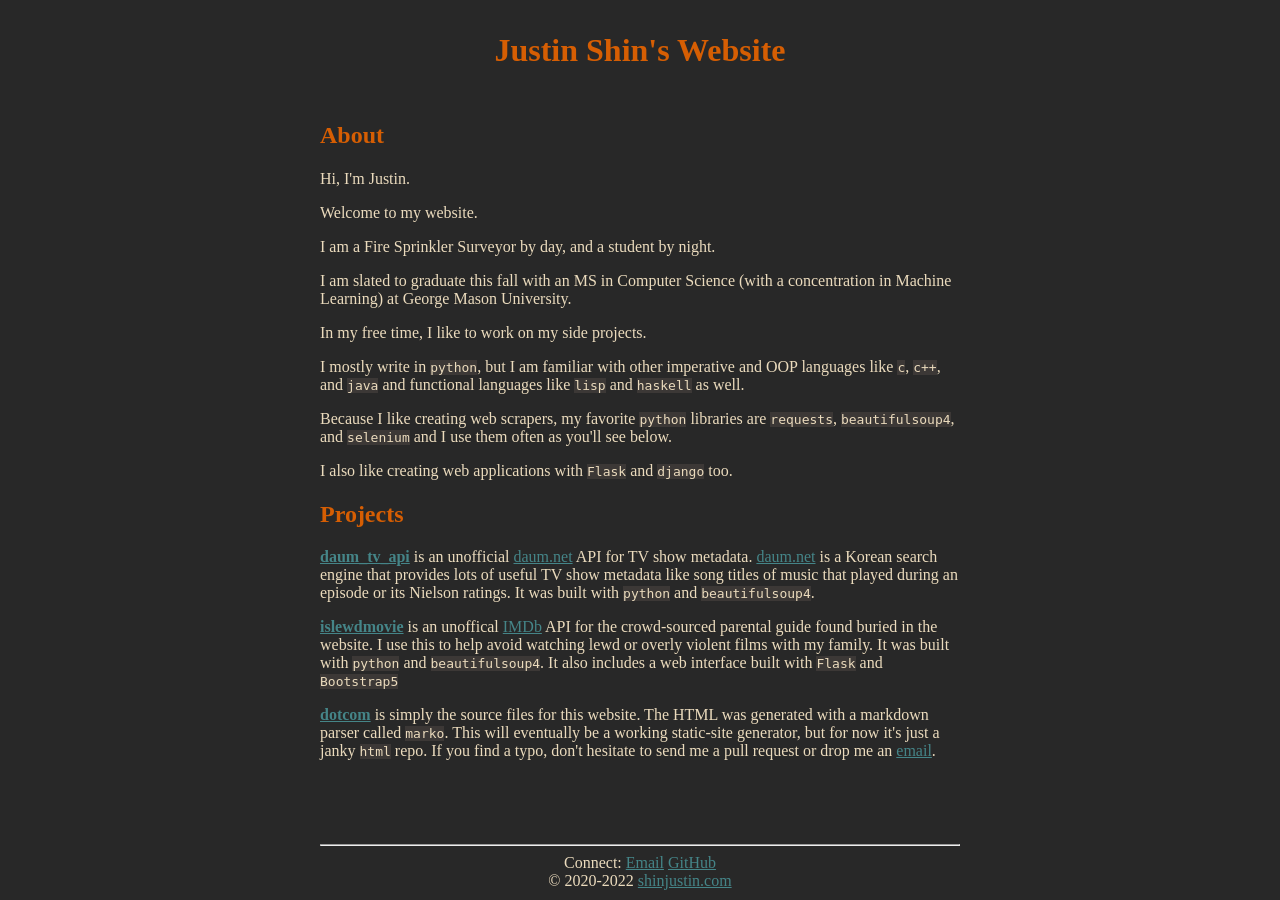
==== public/index.html @ fac4f3d6 "First commit" ====
<!DOCTYPE html>
<html lang="en">
    <head>
        <title>Justin Shin's Website</title>
        <meta name="viewport" content="width=device-width, initial-scale=1.0">
        <style>
html, body {
    height: 100%;
}
body {
    background-color: #282828;
    color: #ebdbbd;
    margin: 0em auto;
    max-width: 40em;
    padding: 0 .62em;
    display: flex;
    flex-direction: column;
}
header, footer {
    text-align: center;
    padding: .62em 0;
}
footer {
    flex-shrink: 0;
}
article {
    flex: 1 0 auto;
}
h1,h2,h3 {
    line-height: 1.2;
    color: #d65e03;
}
a {
    color: #458588
}
code {
    background-color: #3c3836;
}
        </style>
    </head>
    <body>
        <header>
            <h1>Justin Shin's Website</h1>
        </header>
        <article>
            <h2>About</h2>
            <p>Hi, I'm Justin.</p>
            <p>Welcome to my website.</p>
            <p>I am a Fire Sprinkler Surveyor by day, and a student by night.</p>
            <p>I am slated to graduate this fall with an MS in Computer Science (with a concentration in Machine Learning) at George Mason University.</p>
            <p>In my free time, I like to work on my side projects.</p>
            <p>I mostly write in <code>python</code>, but I am familiar with other imperative and OOP languages like <code>c</code>, <code>c++</code>,  and <code>java</code> and functional languages like <code>lisp</code> and <code>haskell</code> as well.</p>
            <p>Because I like creating web scrapers, my favorite <code>python</code> libraries are <code>requests</code>, <code>beautifulsoup4</code>, and <code>selenium</code> and I use them often as you'll see below.</p>
            <p>I also like creating web applications with <code>Flask</code> and <code>django</code> too.</p>
            <h2>Projects</h2>
            <p><strong><a href="https://github.com/shinjustin/daum_tv_api">daum_tv_api</a></strong>
            is an unofficial <a href="https://daum.net">daum.net</a> API for TV show metadata.
            <a href="https://daum.net">daum.net</a> is a Korean search engine that provides lots of useful TV show metadata like song titles of music that played during an episode or its Nielson ratings.
            It was built with <code>python</code> and <code>beautifulsoup4</code>.</p>
            <p><a href="https://github.com/shinjustin/islewdmovie"><strong>islewdmovie</strong></a>
            is an unoffical <a href="https://imdb.com">IMDb</a> API for the crowd-sourced parental guide found buried in the website.
            I use this to help avoid watching lewd or overly violent films with my family.
            It was built with <code>python</code> and <code>beautifulsoup4</code>.
            It also includes a web interface built with <code>Flask</code> and <code>Bootstrap5</code></p>
            <p><strong><a href="https://github.com/shinjustin/dotcom">dotcom</a></strong>
            is simply the source files for this website.
            The HTML was generated with a markdown parser called <code>marko</code>.
            This will eventually be a working static-site generator, but for now it's just a janky <code>html</code> repo.
            If you find a typo, don't hesitate to send me a pull request or drop me an <a href="emailto:aloha@shinjustin.com">email</a>.</p>
        </article>
        <footer>
            <hr>
            <nav>
                Connect: 
                <a href="emailto:aloha@shinjustin.com">Email</a>
                <a href="https://github.com/shinjustin">GitHub</a>
            </nav>
            <div>&copy; 2020-2022 <a href="/">shinjustin.com</a></div>
        </footer>
    </body>
</html>
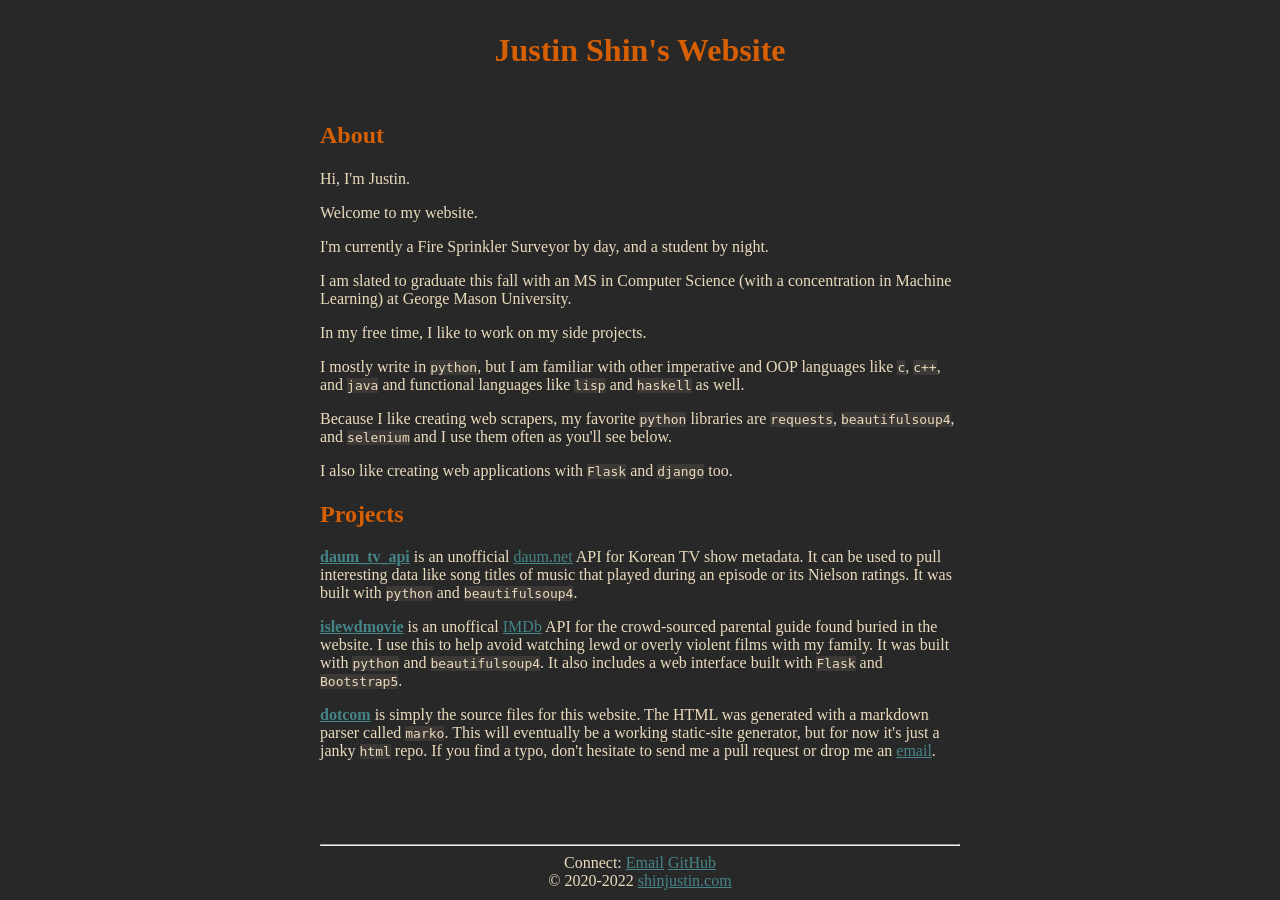
==== commit 3feac7bc: "Add tiny tweak to actual index.html" ====
--- a/public/index.html
+++ b/public/index.html
@@ -46,7 +46,7 @@
             <h2>About</h2>
             <p>Hi, I'm Justin.</p>
             <p>Welcome to my website.</p>
-            <p>I am a Fire Sprinkler Surveyor by day, and a student by night.</p>
+            <p>I'm currently a Fire Sprinkler Surveyor by day, and a student by night.</p>
             <p>I am slated to graduate this fall with an MS in Computer Science (with a concentration in Machine Learning) at George Mason University.</p>
             <p>In my free time, I like to work on my side projects.</p>
             <p>I mostly write in <code>python</code>, but I am familiar with other imperative and OOP languages like <code>c</code>, <code>c++</code>,  and <code>java</code> and functional languages like <code>lisp</code> and <code>haskell</code> as well.</p>
@@ -54,25 +54,25 @@
             <p>I also like creating web applications with <code>Flask</code> and <code>django</code> too.</p>
             <h2>Projects</h2>
             <p><strong><a href="https://github.com/shinjustin/daum_tv_api">daum_tv_api</a></strong>
-            is an unofficial <a href="https://daum.net">daum.net</a> API for TV show metadata.
-            <a href="https://daum.net">daum.net</a> is a Korean search engine that provides lots of useful TV show metadata like song titles of music that played during an episode or its Nielson ratings.
+            is an unofficial <a href="https://daum.net">daum.net</a> API for Korean TV show metadata.
+            It can be used to pull interesting data like song titles of music that played during an episode or its Nielson ratings.
             It was built with <code>python</code> and <code>beautifulsoup4</code>.</p>
             <p><a href="https://github.com/shinjustin/islewdmovie"><strong>islewdmovie</strong></a>
             is an unoffical <a href="https://imdb.com">IMDb</a> API for the crowd-sourced parental guide found buried in the website.
             I use this to help avoid watching lewd or overly violent films with my family.
             It was built with <code>python</code> and <code>beautifulsoup4</code>.
-            It also includes a web interface built with <code>Flask</code> and <code>Bootstrap5</code></p>
+            It also includes a web interface built with <code>Flask</code> and <code>Bootstrap5</code>.</p>
             <p><strong><a href="https://github.com/shinjustin/dotcom">dotcom</a></strong>
             is simply the source files for this website.
             The HTML was generated with a markdown parser called <code>marko</code>.
             This will eventually be a working static-site generator, but for now it's just a janky <code>html</code> repo.
-            If you find a typo, don't hesitate to send me a pull request or drop me an <a href="emailto:aloha@shinjustin.com">email</a>.</p>
+            If you find a typo, don't hesitate to send me a pull request or drop me an <a href="mailto:aloha@shinjustin.com">email</a>.</p>
         </article>
         <footer>
             <hr>
             <nav>
                 Connect: 
-                <a href="emailto:aloha@shinjustin.com">Email</a>
+                <a href="mailto:aloha@shinjustin.com">Email</a>
                 <a href="https://github.com/shinjustin">GitHub</a>
             </nav>
             <div>&copy; 2020-2022 <a href="/">shinjustin.com</a></div>
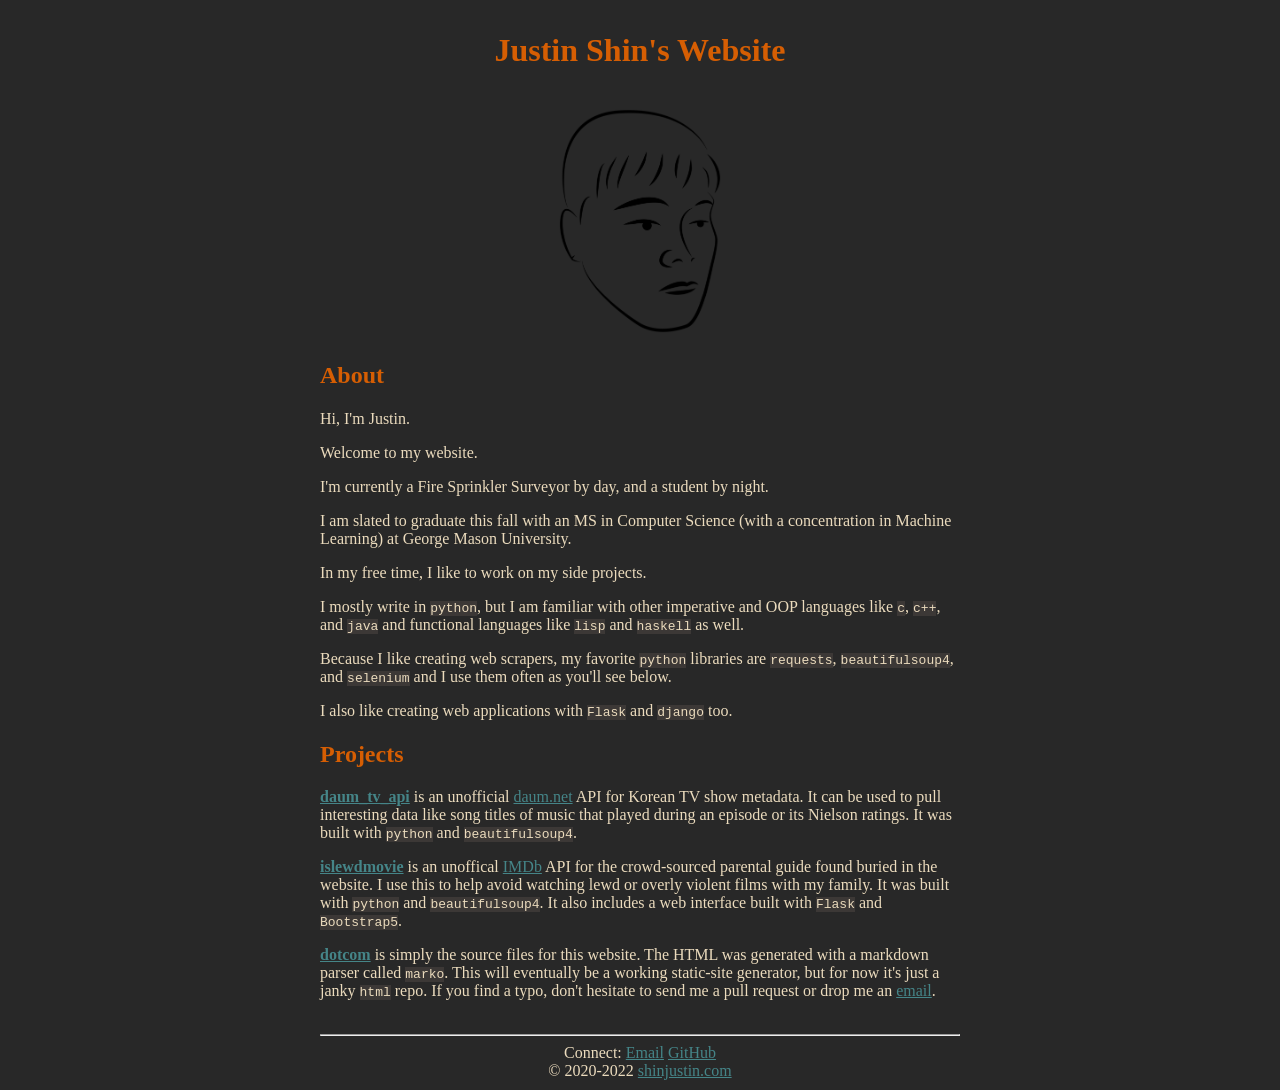
==== commit 36eef209: "Add profile picture" ====
--- a/public/index.html
+++ b/public/index.html
@@ -36,6 +36,11 @@
 code {
     background-color: #3c3836;
 }
+.portrait {
+    display: block;
+    margin: 0 auto;
+    height: 240px;
+}
         </style>
     </head>
     <body>
@@ -43,6 +48,7 @@
             <h1>Justin Shin's Website</h1>
         </header>
         <article>
+            <img src="portrait.png" class="portrait">
             <h2>About</h2>
             <p>Hi, I'm Justin.</p>
             <p>Welcome to my website.</p>
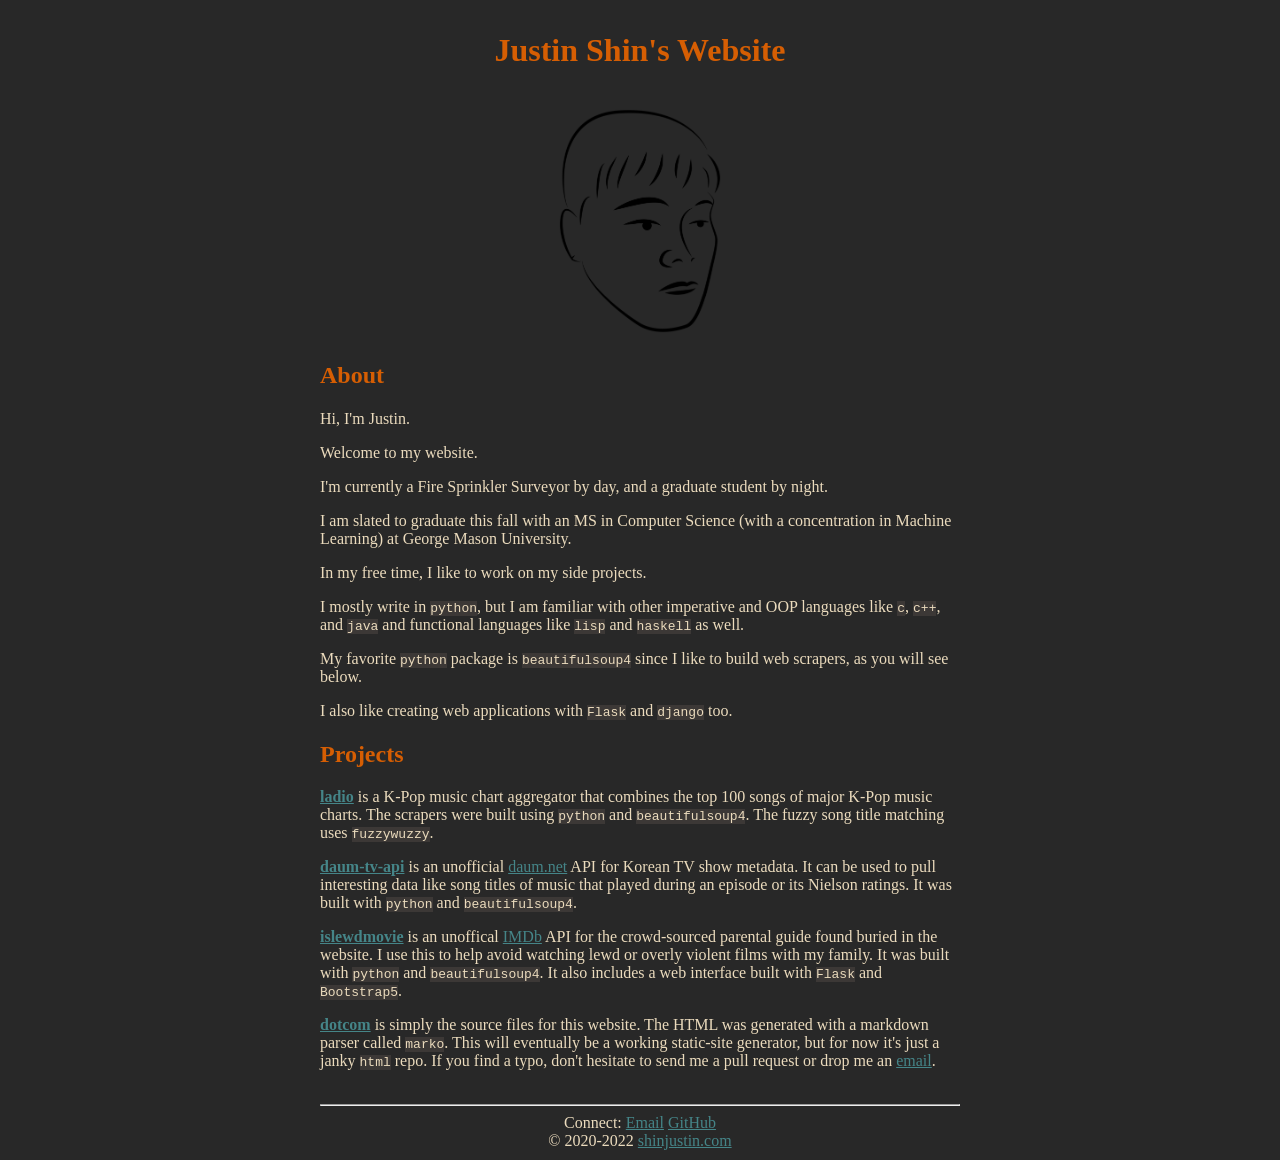
==== commit d96085f5: "Move favicon files into dedicated directory; Add ladio to index" ====
--- a/public/index.html
+++ b/public/index.html
@@ -3,6 +3,10 @@
     <head>
         <title>Justin Shin's Website</title>
         <meta name="viewport" content="width=device-width, initial-scale=1.0">
+        <link rel="apple-touch-icon" sizes="180x180" href="static/apple-touch-icon.png">
+        <link rel="icon" type="image/png" sizes="32x32" href="static/favicon-32x32.png">
+        <link rel="icon" type="image/png" sizes="16x16" href="static/favicon-16x16.png">
+        <link rel="manifest" href="static/site.webmanifest">
         <style>
 html, body {
     height: 100%;
@@ -48,19 +52,23 @@
             <h1>Justin Shin's Website</h1>
         </header>
         <article>
-            <img src="portrait.png" class="portrait">
+            <img src="static/portrait.png" class="portrait">
             <h2>About</h2>
             <p>Hi, I'm Justin.</p>
             <p>Welcome to my website.</p>
-            <p>I'm currently a Fire Sprinkler Surveyor by day, and a student by night.</p>
+            <p>I'm currently a Fire Sprinkler Surveyor by day, and a graduate student by night.</p>
             <p>I am slated to graduate this fall with an MS in Computer Science (with a concentration in Machine Learning) at George Mason University.</p>
             <p>In my free time, I like to work on my side projects.</p>
             <p>I mostly write in <code>python</code>, but I am familiar with other imperative and OOP languages like <code>c</code>, <code>c++</code>,  and <code>java</code> and functional languages like <code>lisp</code> and <code>haskell</code> as well.</p>
-            <p>Because I like creating web scrapers, my favorite <code>python</code> libraries are <code>requests</code>, <code>beautifulsoup4</code>, and <code>selenium</code> and I use them often as you'll see below.</p>
+            <p>My favorite <code>python</code> package is <code>beautifulsoup4</code> since I like to build web scrapers, as you will see below.</p>
             <p>I also like creating web applications with <code>Flask</code> and <code>django</code> too.</p>
             <h2>Projects</h2>
-            <p><strong><a href="https://github.com/shinjustin/daum_tv_api">daum_tv_api</a></strong>
-            is an unofficial <a href="https://daum.net">daum.net</a> API for Korean TV show metadata.
+            <p><a href="https://github.com/shinjustin/ladio"><strong>ladio</strong></a>
+            is a K-Pop music chart aggregator that combines the top 100 songs of major K-Pop music charts.
+            The scrapers were built using <code>python</code> and <code>beautifulsoup4</code>.
+            The fuzzy song title matching uses <code>fuzzywuzzy</code>.</p>
+            <p><a href="https://github.com/shinjustin/daum-tv-api"><strong>daum-tv-api</strong></a>
+            is an unofficial <a href="https://www.daum.net">daum.net</a> API for Korean TV show metadata.
             It can be used to pull interesting data like song titles of music that played during an episode or its Nielson ratings.
             It was built with <code>python</code> and <code>beautifulsoup4</code>.</p>
             <p><a href="https://github.com/shinjustin/islewdmovie"><strong>islewdmovie</strong></a>
@@ -68,7 +76,7 @@
             I use this to help avoid watching lewd or overly violent films with my family.
             It was built with <code>python</code> and <code>beautifulsoup4</code>.
             It also includes a web interface built with <code>Flask</code> and <code>Bootstrap5</code>.</p>
-            <p><strong><a href="https://github.com/shinjustin/dotcom">dotcom</a></strong>
+            <p><a href="https://github.com/shinjustin/dotcom"><strong>dotcom</strong></a>
             is simply the source files for this website.
             The HTML was generated with a markdown parser called <code>marko</code>.
             This will eventually be a working static-site generator, but for now it's just a janky <code>html</code> repo.
